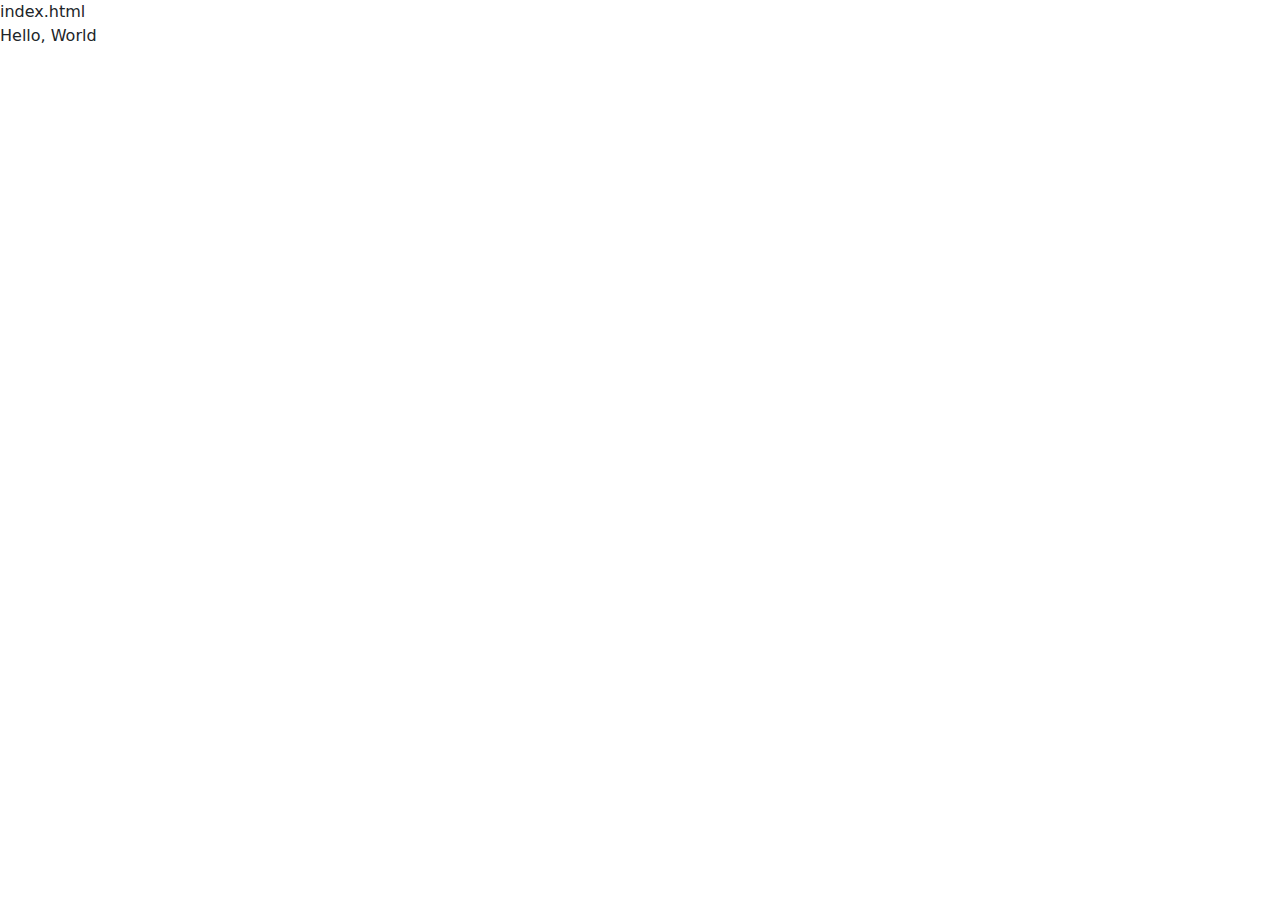
==== src/main/resources/templates/admin.html @ b3249ad9 "HTML push" ====
<!DOCTYPE html>
<html xmlns="http://www.w3.org/1999/xhtml" xmlns:th="http://www.thymeleaf.org">

<title>Admin</title>
<meta charset="UTF-8">
<meta name="viewport" content="width=device-width, initial-scale=1.0">
<link href="../public/css/styles.css" th:href="@{/css/styles.css}" rel="stylesheet"/>
<link href="https://cdn.jsdelivr.net/npm/bootstrap@5.3.3/dist/css/bootstrap.min.css" rel="stylesheet" integrity="sha384-QWTKZyjpPEjISv5WaRU9OFeRpok6YctnYmDr5pNlyT2bRjXh0JMhjY6hW+ALEwIH" crossorigin="anonymous">
</head>

<body>
index.html


<p>Hello, World</p>

<script src="https://cdn.jsdelivr.net/npm/bootstrap@5.3.3/dist/js/bootstrap.bundle.min.js" integrity="sha384-YvpcrYf0tY3lHB60NNkmXc5s9fDVZLESaAA55NDzOxhy9GkcIdslK1eN7N6jIeHz" crossorigin="anonymous"></script>
</body>
</html>
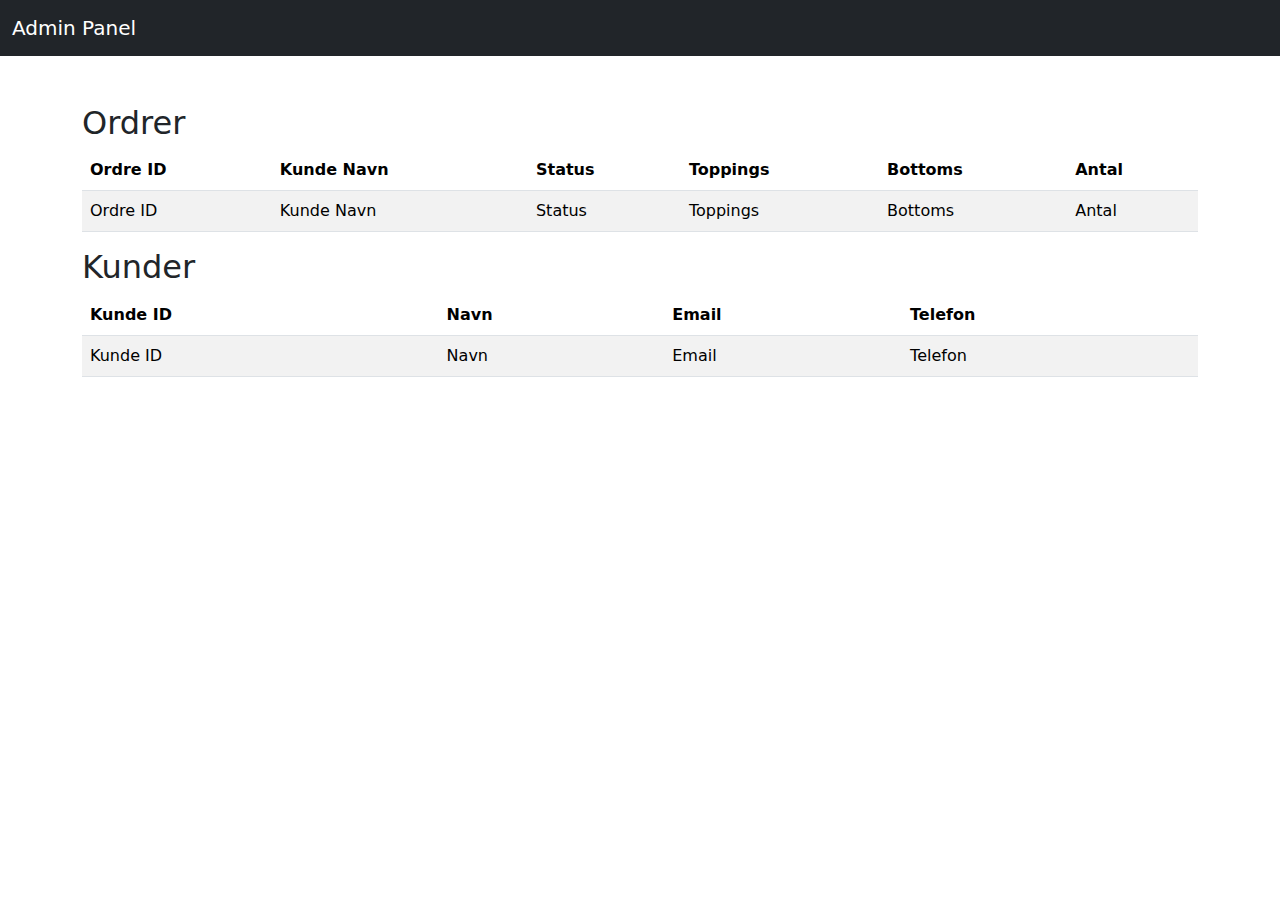
==== commit 1b870023: "amdin.html viser nu korrekt hvad en kunde reelt har bestilit" ====
--- a/src/main/resources/templates/admin.html
+++ b/src/main/resources/templates/admin.html
@@ -1,20 +1,70 @@
 <!DOCTYPE html>
 <html xmlns="http://www.w3.org/1999/xhtml" xmlns:th="http://www.thymeleaf.org">
-
-<title>Admin</title>
-<meta charset="UTF-8">
-<meta name="viewport" content="width=device-width, initial-scale=1.0">
-<link href="../public/css/styles.css" th:href="@{/css/styles.css}" rel="stylesheet"/>
-<link href="https://cdn.jsdelivr.net/npm/bootstrap@5.3.3/dist/css/bootstrap.min.css" rel="stylesheet" integrity="sha384-QWTKZyjpPEjISv5WaRU9OFeRpok6YctnYmDr5pNlyT2bRjXh0JMhjY6hW+ALEwIH" crossorigin="anonymous">
+<head>
+    <title>Admin Panel</title>
+    <meta charset="UTF-8">
+    <meta name="viewport" content="width=device-width, initial-scale=1.0">
+    <link href="../public/css/styles.css" th:href="@{/css/styles.css}" rel="stylesheet"/>
+    <link href="https://cdn.jsdelivr.net/npm/bootstrap@5.3.3/dist/css/bootstrap.min.css" rel="stylesheet">
 </head>
 
 <body>
-index.html
+<!-- Navigation Bar -->
+<nav class="navbar navbar-expand-lg navbar-dark bg-dark">
+    <div class="container-fluid">
+        <a class="navbar-brand" href="#">Admin Panel</a>
+    </div>
+</nav>
+
+<div class="container mt-5">
+    <h2>Ordrer</h2>
+    <table class="table table-striped">
+        <thead>
+        <tr>
+            <th>Ordre ID</th>
+            <th>Kunde Navn</th>
+            <th>Status</th>
+            <th>Toppings</th>
+            <th>Bottoms</th>
+            <th>Antal</th>
+        </tr>
+        </thead>
+        <tbody>
+        <tr th:each="order : ${orders}">
+            <td th:text="${order.orderId}">Ordre ID</td>
+            <td th:text="${order.customerName}">Kunde Navn</td>
+            <td th:text="${order.status}">Status</td>
+            <td th:text="${order.orderDetails.toppings}">Toppings</td>
+            <td th:text="${order.orderDetails.bottoms}">Bottoms</td>
+            <td th:text="${order.orderDetails.quantity}">Antal</td>
+        </tr>
+        </tbody>
+    </table>
 
 
-<p>Hello, World</p>
 
-<script src="https://cdn.jsdelivr.net/npm/bootstrap@5.3.3/dist/js/bootstrap.bundle.min.js" integrity="sha384-YvpcrYf0tY3lHB60NNkmXc5s9fDVZLESaAA55NDzOxhy9GkcIdslK1eN7N6jIeHz" crossorigin="anonymous"></script>
+    <h2>Kunder</h2>
+    <table class="table table-striped">
+        <thead>
+        <tr>
+            <th>Kunde ID</th>
+            <th>Navn</th>
+            <th>Email</th>
+            <th>Telefon</th>
+        </tr>
+        </thead>
+        <tbody>
+        <!-- Hvis du har en liste af kunder, kan du også iterere over dem med th:each -->
+        <tr th:each="customer : ${customers}">
+            <td th:text="${customer.customerId}">Kunde ID</td>
+            <td th:text="${customer.name}">Navn</td>
+            <td th:text="${customer.email}">Email</td>
+            <td th:text="${customer.phone}">Telefon</td>
+        </tr>
+        </tbody>
+    </table>
+</div>
+
+<script src="https://cdn.jsdelivr.net/npm/bootstrap@5.3.3/dist/js/bootstrap.bundle.min.js"></script>
 </body>
 </html>
-
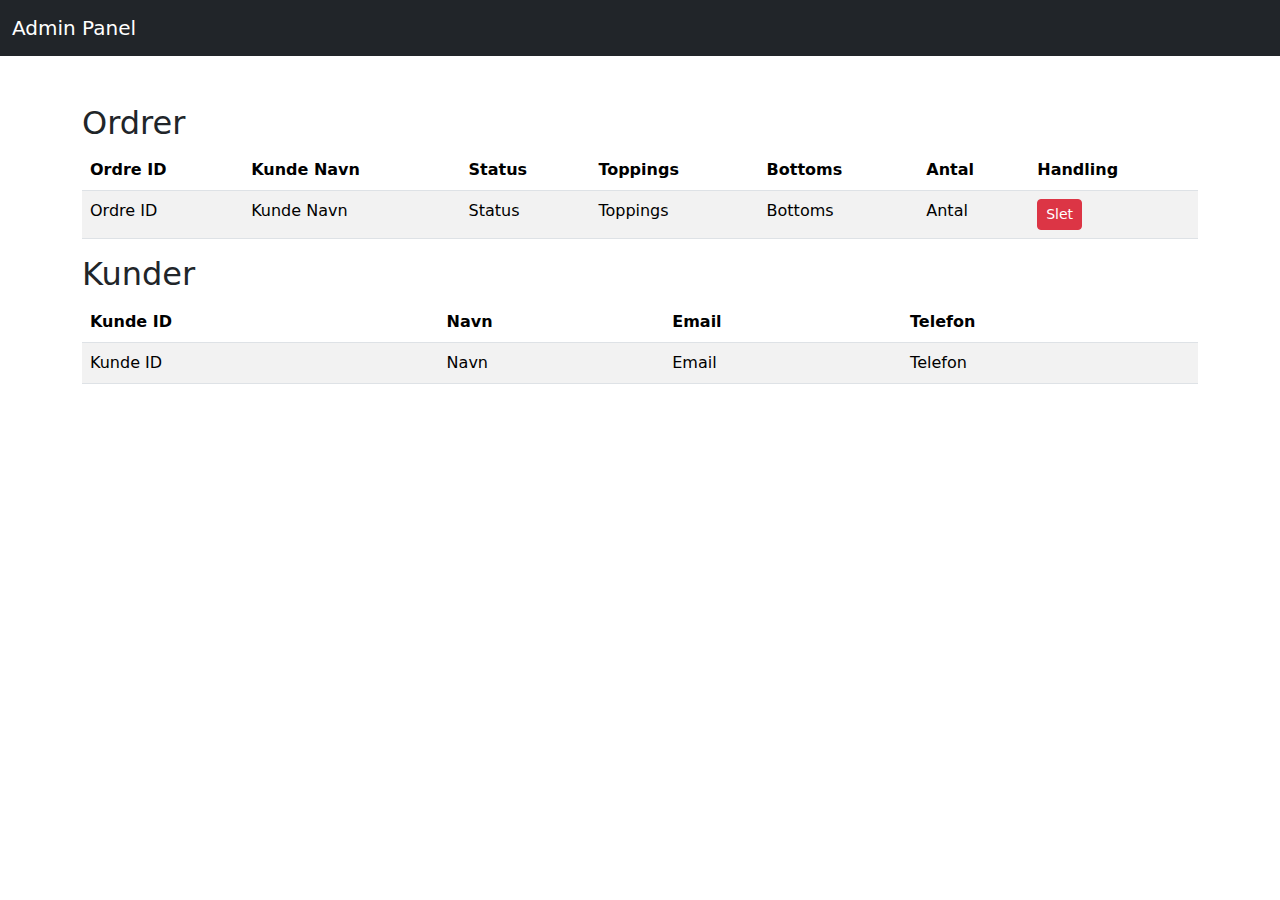
==== commit 1dcdd438: "Admins kan du slette en row fra bestilling" ====
--- a/src/main/resources/templates/admin.html
+++ b/src/main/resources/templates/admin.html
@@ -27,16 +27,25 @@
             <th>Toppings</th>
             <th>Bottoms</th>
             <th>Antal</th>
+            <th>Handling</th>
         </tr>
         </thead>
         <tbody>
         <tr th:each="order : ${orders}">
             <td th:text="${order.orderId}">Ordre ID</td>
             <td th:text="${order.customerName}">Kunde Navn</td>
-            <td th:text="${order.status}">Status</td>
+            <td th:text="${order.status}"
+                th:class="${order.status == 'betalt'} ? 'text-success' : 'text-danger'">Status</td>
             <td th:text="${order.orderDetails.toppings}">Toppings</td>
             <td th:text="${order.orderDetails.bottoms}">Bottoms</td>
             <td th:text="${order.orderDetails.quantity}">Antal</td>
+            <td>
+                <!-- Form til at sende DELETE anmodning -->
+                <form th:action="@{/admin/delete-order}" method="post">
+                    <input type="hidden" name="orderId" th:value="${order.orderId}"/>
+                    <button type="submit" class="btn btn-danger btn-sm">Slet</button>
+                </form>
+            </td>
         </tr>
         </tbody>
     </table>
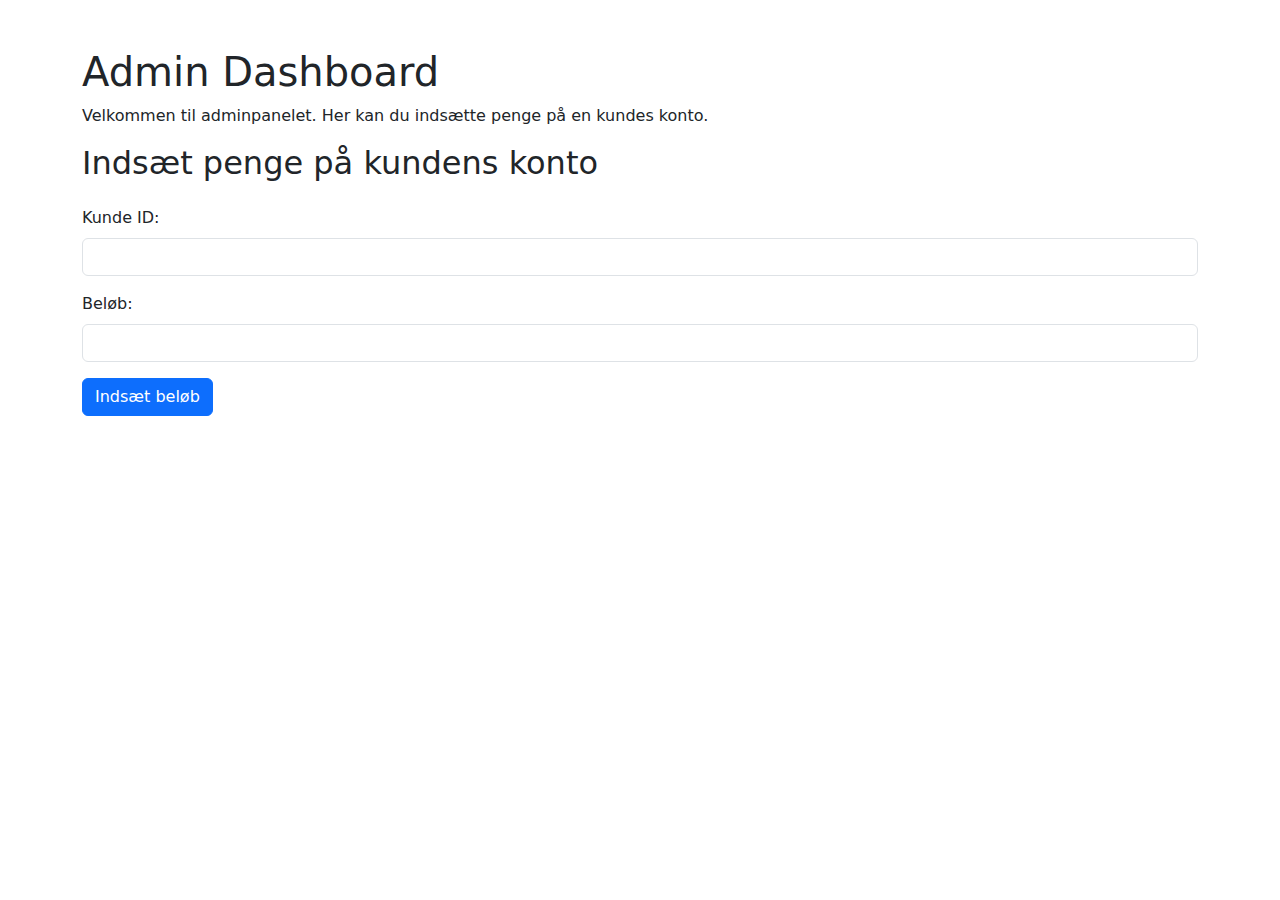
==== commit cae7db11: "Mangler testing" ====
--- a/src/main/resources/templates/admin.html
+++ b/src/main/resources/templates/admin.html
@@ -1,79 +1,42 @@
 <!DOCTYPE html>
 <html xmlns="http://www.w3.org/1999/xhtml" xmlns:th="http://www.thymeleaf.org">
+
 <head>
-    <title>Admin Panel</title>
+    <title>Admin</title>
     <meta charset="UTF-8">
     <meta name="viewport" content="width=device-width, initial-scale=1.0">
     <link href="../public/css/styles.css" th:href="@{/css/styles.css}" rel="stylesheet"/>
-    <link href="https://cdn.jsdelivr.net/npm/bootstrap@5.3.3/dist/css/bootstrap.min.css" rel="stylesheet">
+    <link href="https://cdn.jsdelivr.net/npm/bootstrap@5.3.3/dist/css/bootstrap.min.css" rel="stylesheet"
+          integrity="sha384-QWTKZyjpPEjISv5WaRU9OFeRpok6YctnYmDr5pNlyT2bRjXh0JMhjY6hW+ALEwIH" crossorigin="anonymous">
 </head>
 
 <body>
-<!-- Navigation Bar -->
-<nav class="navbar navbar-expand-lg navbar-dark bg-dark">
-    <div class="container-fluid">
-        <a class="navbar-brand" href="#">Admin Panel</a>
+<div class="container mt-5">
+    <h1>Admin Dashboard</h1>
+    <p>Velkommen til adminpanelet. Her kan du indsætte penge på en kundes konto.</p>
+
+    <!-- Formular til at indsætte penge på en kundes konto -->
+    <h2>Indsæt penge på kundens konto</h2>
+    <form action="/admin/indsaet-beloeb" method="POST" class="mt-4">
+        <div class="mb-3">
+            <label for="kundeId" class="form-label">Kunde ID:</label>
+            <input type="number" id="kundeId" name="kundeId" class="form-control" required>
+        </div>
+        <div class="mb-3">
+            <label for="beloeb" class="form-label">Beløb:</label>
+            <input type="number" id="beloeb" name="beloeb" class="form-control" step="0.01" required>
+        </div>
+        <button type="submit" class="btn btn-primary">Indsæt beløb</button>
+    </form>
+
+    <!-- Område til at vise eventuelle beskeder -->
+    <div class="mt-4">
+        <p th:text="${message}"></p> <!-- Dynamisk besked fra backend -->
     </div>
-</nav>
-
-<div class="container mt-5">
-    <h2>Ordrer</h2>
-    <table class="table table-striped">
-        <thead>
-        <tr>
-            <th>Ordre ID</th>
-            <th>Kunde Navn</th>
-            <th>Status</th>
-            <th>Toppings</th>
-            <th>Bottoms</th>
-            <th>Antal</th>
-            <th>Handling</th>
-        </tr>
-        </thead>
-        <tbody>
-        <tr th:each="order : ${orders}">
-            <td th:text="${order.orderId}">Ordre ID</td>
-            <td th:text="${order.customerName}">Kunde Navn</td>
-            <td th:text="${order.status}"
-                th:class="${order.status == 'betalt'} ? 'text-success' : 'text-danger'">Status</td>
-            <td th:text="${order.orderDetails.toppings}">Toppings</td>
-            <td th:text="${order.orderDetails.bottoms}">Bottoms</td>
-            <td th:text="${order.orderDetails.quantity}">Antal</td>
-            <td>
-                <!-- Form til at sende DELETE anmodning -->
-                <form th:action="@{/admin/delete-order}" method="post">
-                    <input type="hidden" name="orderId" th:value="${order.orderId}"/>
-                    <button type="submit" class="btn btn-danger btn-sm">Slet</button>
-                </form>
-            </td>
-        </tr>
-        </tbody>
-    </table>
-
-
-
-    <h2>Kunder</h2>
-    <table class="table table-striped">
-        <thead>
-        <tr>
-            <th>Kunde ID</th>
-            <th>Navn</th>
-            <th>Email</th>
-            <th>Telefon</th>
-        </tr>
-        </thead>
-        <tbody>
-        <!-- Hvis du har en liste af kunder, kan du også iterere over dem med th:each -->
-        <tr th:each="customer : ${customers}">
-            <td th:text="${customer.customerId}">Kunde ID</td>
-            <td th:text="${customer.name}">Navn</td>
-            <td th:text="${customer.email}">Email</td>
-            <td th:text="${customer.phone}">Telefon</td>
-        </tr>
-        </tbody>
-    </table>
 </div>
 
-<script src="https://cdn.jsdelivr.net/npm/bootstrap@5.3.3/dist/js/bootstrap.bundle.min.js"></script>
+<script src="https://cdn.jsdelivr.net/npm/bootstrap@5.3.3/dist/js/bootstrap.bundle.min.js"
+        integrity="sha384-YvpcrYf0tY3lHB60NNkmXc5s9fDVZLESaAA55NDzOxhy9GkcIdslK1eN7N6jIeHz"
+        crossorigin="anonymous"></script>
 </body>
 </html>
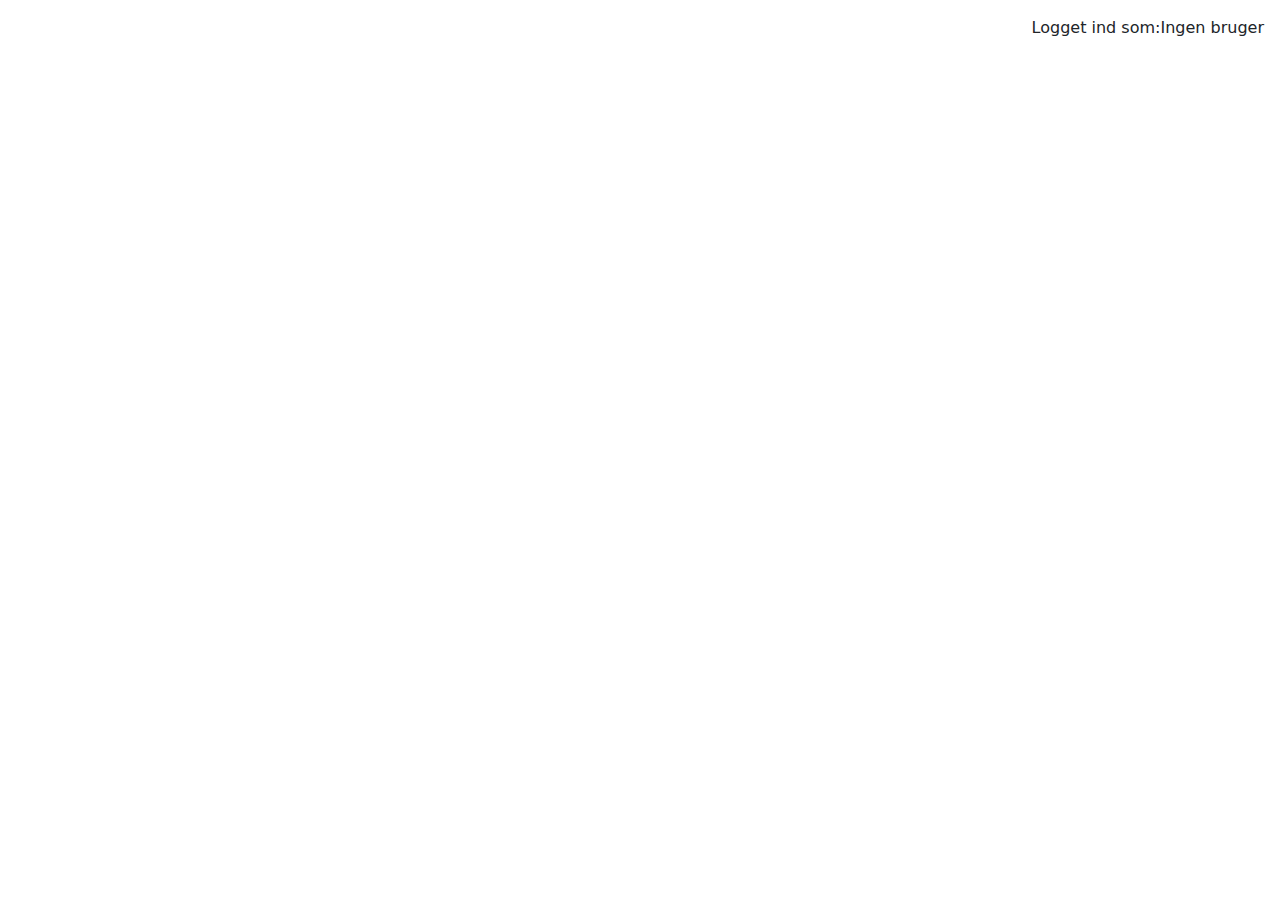
==== commit 4513ae6e: "færdig med kodning" ====
--- a/src/main/resources/templates/admin.html
+++ b/src/main/resources/templates/admin.html
@@ -1,42 +1,26 @@
 <!DOCTYPE html>
 <html xmlns="http://www.w3.org/1999/xhtml" xmlns:th="http://www.thymeleaf.org">
 
-<head>
-    <title>Admin</title>
-    <meta charset="UTF-8">
-    <meta name="viewport" content="width=device-width, initial-scale=1.0">
-    <link href="../public/css/styles.css" th:href="@{/css/styles.css}" rel="stylesheet"/>
-    <link href="https://cdn.jsdelivr.net/npm/bootstrap@5.3.3/dist/css/bootstrap.min.css" rel="stylesheet"
-          integrity="sha384-QWTKZyjpPEjISv5WaRU9OFeRpok6YctnYmDr5pNlyT2bRjXh0JMhjY6hW+ALEwIH" crossorigin="anonymous">
+<title>Admin</title>
+<meta charset="UTF-8">
+<meta name="viewport" content="width=device-width, initial-scale=1.0">
+<link href="../public/css/styles.css" th:href="@{/css/styles.css}" rel="stylesheet"/>
+<link href="https://cdn.jsdelivr.net/npm/bootstrap@5.3.3/dist/css/bootstrap.min.css" rel="stylesheet" integrity="sha384-QWTKZyjpPEjISv5WaRU9OFeRpok6YctnYmDr5pNlyT2bRjXh0JMhjY6hW+ALEwIH" crossorigin="anonymous">
 </head>
 
 <body>
-<div class="container mt-5">
-    <h1>Admin Dashboard</h1>
-    <p>Velkommen til adminpanelet. Her kan du indsætte penge på en kundes konto.</p>
 
-    <!-- Formular til at indsætte penge på en kundes konto -->
-    <h2>Indsæt penge på kundens konto</h2>
-    <form action="/admin/indsaet-beloeb" method="POST" class="mt-4">
-        <div class="mb-3">
-            <label for="kundeId" class="form-label">Kunde ID:</label>
-            <input type="number" id="kundeId" name="kundeId" class="form-control" required>
-        </div>
-        <div class="mb-3">
-            <label for="beloeb" class="form-label">Beløb:</label>
-            <input type="number" id="beloeb" name="beloeb" class="form-control" step="0.01" required>
-        </div>
-        <button type="submit" class="btn btn-primary">Indsæt beløb</button>
-    </form>
 
-    <!-- Område til at vise eventuelle beskeder -->
-    <div class="mt-4">
-        <p th:text="${message}"></p> <!-- Dynamisk besked fra backend -->
-    </div>
+<div class="user-info d-flex justify-content-end p-3">
+        <span th:if="${session.currentUser != null}">
+            Logget ind som: <strong th:text="${session.currentUser.username}"></strong>
+        </span>
+    <span th:if="${session.currentUser == null}">
+            Ingen bruger
+        </span>
 </div>
 
-<script src="https://cdn.jsdelivr.net/npm/bootstrap@5.3.3/dist/js/bootstrap.bundle.min.js"
-        integrity="sha384-YvpcrYf0tY3lHB60NNkmXc5s9fDVZLESaAA55NDzOxhy9GkcIdslK1eN7N6jIeHz"
-        crossorigin="anonymous"></script>
+<script src="https://cdn.jsdelivr.net/npm/bootstrap@5.3.3/dist/js/bootstrap.bundle.min.js" integrity="sha384-YvpcrYf0tY3lHB60NNkmXc5s9fDVZLESaAA55NDzOxhy9GkcIdslK1eN7N6jIeHz" crossorigin="anonymous"></script>
 </body>
 </html>
+
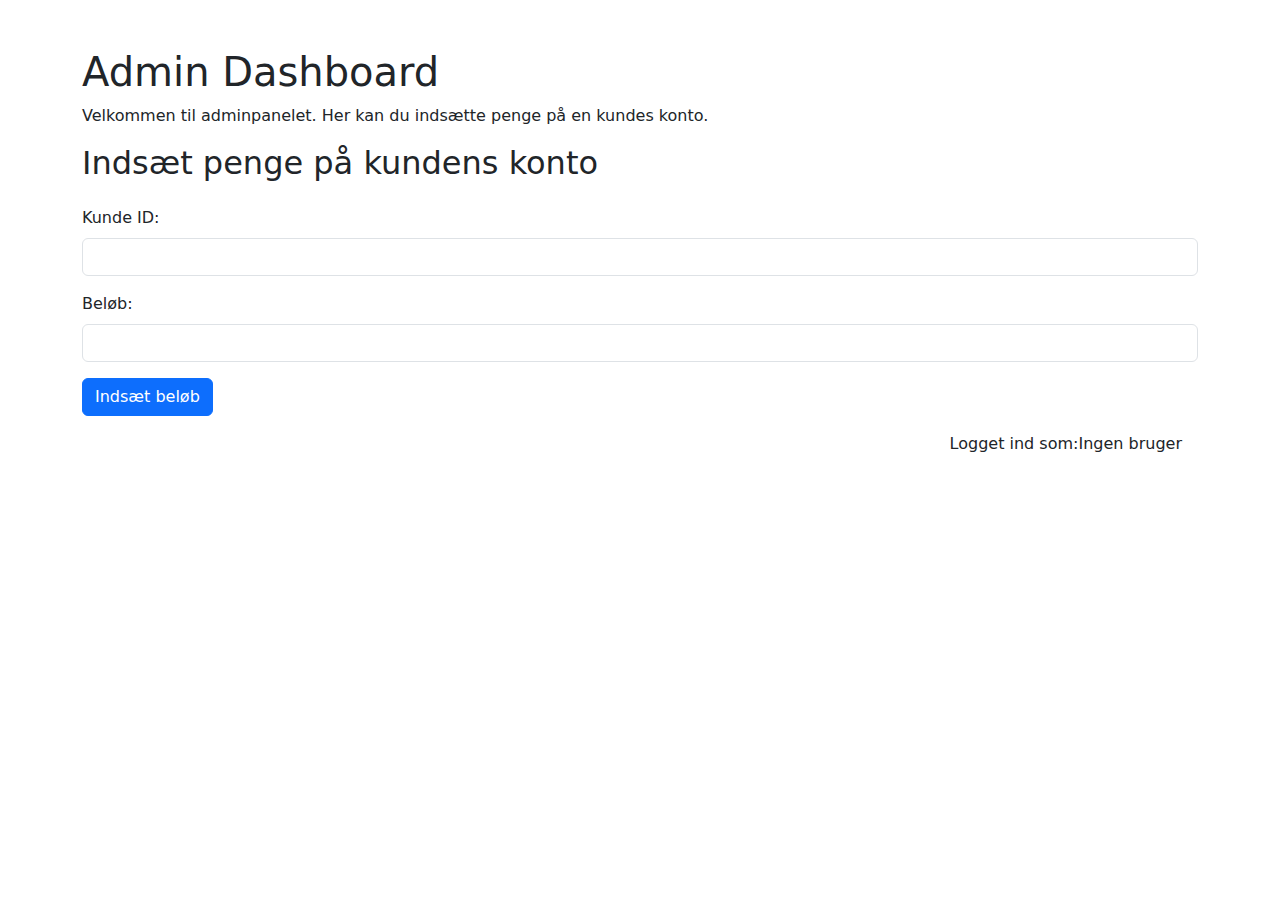
==== commit b58be05d: "Merge remote-tracking branch 'origin/Jonas' into dev" ====
--- a/src/main/resources/templates/admin.html
+++ b/src/main/resources/templates/admin.html
@@ -1,15 +1,33 @@
 <!DOCTYPE html>
 <html xmlns="http://www.w3.org/1999/xhtml" xmlns:th="http://www.thymeleaf.org">
 
-<title>Admin</title>
-<meta charset="UTF-8">
-<meta name="viewport" content="width=device-width, initial-scale=1.0">
-<link href="../public/css/styles.css" th:href="@{/css/styles.css}" rel="stylesheet"/>
-<link href="https://cdn.jsdelivr.net/npm/bootstrap@5.3.3/dist/css/bootstrap.min.css" rel="stylesheet" integrity="sha384-QWTKZyjpPEjISv5WaRU9OFeRpok6YctnYmDr5pNlyT2bRjXh0JMhjY6hW+ALEwIH" crossorigin="anonymous">
+<head>
+    <title>Admin</title>
+    <meta charset="UTF-8">
+    <meta name="viewport" content="width=device-width, initial-scale=1.0">
+    <link href="../public/css/styles.css" th:href="@{/css/styles.css}" rel="stylesheet"/>
+    <link href="https://cdn.jsdelivr.net/npm/bootstrap@5.3.3/dist/css/bootstrap.min.css" rel="stylesheet"
+          integrity="sha384-QWTKZyjpPEjISv5WaRU9OFeRpok6YctnYmDr5pNlyT2bRjXh0JMhjY6hW+ALEwIH" crossorigin="anonymous">
 </head>
 
 <body>
+<div class="container mt-5">
+    <h1>Admin Dashboard</h1>
+    <p>Velkommen til adminpanelet. Her kan du indsætte penge på en kundes konto.</p>
 
+    <!-- Formular til at indsætte penge på en kundes konto -->
+    <h2>Indsæt penge på kundens konto</h2>
+    <form action="/admin/indsaet-beloeb" method="POST" class="mt-4">
+        <div class="mb-3">
+            <label for="kundeId" class="form-label">Kunde ID:</label>
+            <input type="number" id="kundeId" name="kundeId" class="form-control" required>
+        </div>
+        <div class="mb-3">
+            <label for="beloeb" class="form-label">Beløb:</label>
+            <input type="number" id="beloeb" name="beloeb" class="form-control" step="0.01" required>
+        </div>
+        <button type="submit" class="btn btn-primary">Indsæt beløb</button>
+    </form>
 
 <div class="user-info d-flex justify-content-end p-3">
         <span th:if="${session.currentUser != null}">
@@ -19,8 +37,15 @@
             Ingen bruger
         </span>
 </div>
+    <!-- Område til at vise eventuelle beskeder -->
+    <div class="mt-4">
+        <p th:text="${message}"></p> <!-- Dynamisk besked fra backend -->
+    </div>
+</div>
 
-<script src="https://cdn.jsdelivr.net/npm/bootstrap@5.3.3/dist/js/bootstrap.bundle.min.js" integrity="sha384-YvpcrYf0tY3lHB60NNkmXc5s9fDVZLESaAA55NDzOxhy9GkcIdslK1eN7N6jIeHz" crossorigin="anonymous"></script>
+<script src="https://cdn.jsdelivr.net/npm/bootstrap@5.3.3/dist/js/bootstrap.bundle.min.js"
+        integrity="sha384-YvpcrYf0tY3lHB60NNkmXc5s9fDVZLESaAA55NDzOxhy9GkcIdslK1eN7N6jIeHz"
+        crossorigin="anonymous"></script>
 </body>
 </html>
 
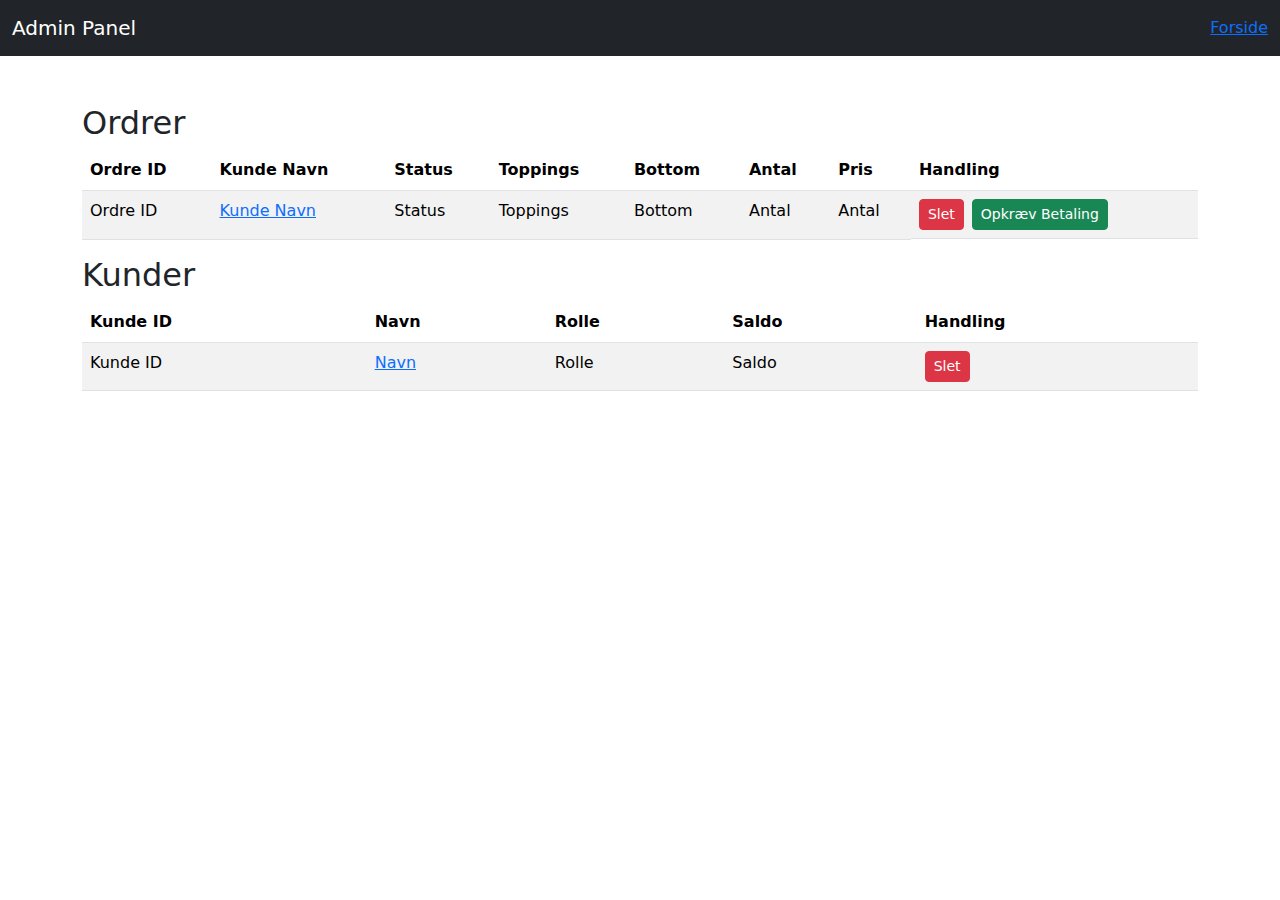
==== commit 094c849e: "Opdatering af Admin" ====
--- a/src/main/resources/templates/admin.html
+++ b/src/main/resources/templates/admin.html
@@ -1,51 +1,161 @@
 <!DOCTYPE html>
 <html xmlns="http://www.w3.org/1999/xhtml" xmlns:th="http://www.thymeleaf.org">
-
 <head>
-    <title>Admin</title>
+    <title>Admin Panel</title>
     <meta charset="UTF-8">
     <meta name="viewport" content="width=device-width, initial-scale=1.0">
     <link href="../public/css/styles.css" th:href="@{/css/styles.css}" rel="stylesheet"/>
-    <link href="https://cdn.jsdelivr.net/npm/bootstrap@5.3.3/dist/css/bootstrap.min.css" rel="stylesheet"
-          integrity="sha384-QWTKZyjpPEjISv5WaRU9OFeRpok6YctnYmDr5pNlyT2bRjXh0JMhjY6hW+ALEwIH" crossorigin="anonymous">
+    <link href="https://cdn.jsdelivr.net/npm/bootstrap@5.3.3/dist/css/bootstrap.min.css" rel="stylesheet">
 </head>
 
 <body>
+
+<nav class="navbar navbar-expand-lg navbar-dark bg-dark">
+    <div class="container-fluid">
+        <a class="navbar-brand" href="#">Admin Panel</a>
+        <a class="nav-bar-cell1-rev" href="/">Forside</a>
+    </div>
+</nav>
+
 <div class="container mt-5">
-    <h1>Admin Dashboard</h1>
-    <p>Velkommen til adminpanelet. Her kan du indsætte penge på en kundes konto.</p>
+    <h2>Ordrer</h2>
+    <table class="table table-striped">
+        <thead>
+        <tr>
+            <th>Ordre ID</th>
+            <th>Kunde Navn</th>
+            <th>Status</th>
+            <th>Toppings</th>
+            <th>Bottom</th>
+            <th>Antal</th>
+            <th>Pris</th>
+            <th>Handling</th>
+        </tr>
+        </thead>
+        <tbody>
+        <tr th:each="order : ${orders}">
+            <td th:text="${order.orderId}">Ordre ID</td>
+            <td>
+                <a href="#"
+                   th:text="${order.customerName}"
+                   data-bs-toggle="modal"
+                   data-bs-target="#depositModal"
+                   th:attr="data-customer-id=${order.user_id}, data-customer-name=${order.customerName}">Kunde Navn</a>
+                <span th:text="' - Saldo: ' + ${order.balance} + ' kr.'"></span>
+            </td>
+            <td th:text="${order.status}"
+                th:class="${order.status == 'betalt'} ? 'text-success' : 'text-danger'">Status
+            </td>
+            <td th:text="${order.orderDetails.topping}">Toppings</td>
+            <td th:text="${order.orderDetails.bottom}">Bottom</td>
+            <td th:text="${order.orderDetails.quantity}">Antal</td>
+            <td th:text="${order.orderAmount}">Antal</td>
+            <td class="d-flex justify-content-start">
+                <!-- Form til at sende DELETE-anmodning -->
+                <form th:action="@{/admin/delete-order}" method="post" class="me-2">
+                    <input type="hidden" name="orderId" th:value="${order.orderId}"/>
+                    <button type="submit" class="btn btn-danger btn-sm">Slet</button>
+                </form>
+                <form th:action="@{/admin/create-payment}" method="post">
+                    <input type="hidden" name="orderId" th:value="${order.orderId}"/>
+                    <input type="hidden" name="amount" th:value="${order.orderAmount}"/>
+                    <button type="submit" class="btn btn-success btn-sm">Opkræv Betaling</button>
+                </form>
+            </td>
 
-    <!-- Formular til at indsætte penge på en kundes konto -->
-    <h2>Indsæt penge på kundens konto</h2>
-    <form action="/admin/indsaet-beloeb" method="POST" class="mt-4">
-        <div class="mb-3">
-            <label for="kundeId" class="form-label">Kunde ID:</label>
-            <input type="number" id="kundeId" name="kundeId" class="form-control" required>
+        </tr>
+        </tbody>
+    </table>
+
+    <h2>Kunder</h2>
+    <table class="table table-striped">
+        <thead>
+        <tr>
+            <th>Kunde ID</th>
+            <th>Navn</th>
+            <th>Rolle</th>
+            <th>Saldo</th>
+            <th>Handling</th>
+        </tr>
+        </thead>
+        <tbody>
+        <tr th:each="customer : ${kunder}">
+            <td th:text="${customer.userId}">Kunde ID</td>
+            <td>
+                <a href="#"
+                   th:text="${customer.username}"
+                   data-bs-toggle="modal"
+                   data-bs-target="#depositModal"
+                   th:attr="data-customer-id=${customer.userId}, data-customer-name=${customer.username}">Navn</a>
+            </td>
+            <td th:text="${customer.role}">Rolle</td>
+            <td th:text="${customer.balance}">Saldo</td>
+            <td>
+                <form th:action="@{/admin/delete-customer}" method="post" class="me-2">
+                    <input type="hidden" name="userId" th:value="${customer.userId}"/>
+                    <button type="submit" class="btn btn-danger btn-sm">Slet</button>
+                </form>
+            </td>
+        </tr>
+        </tbody>
+    </table>
+
+</div>
+
+<!-- Modal Indsæt penge -->
+<div class="modal fade" id="depositModal" tabindex="-1" aria-labelledby="depositModalLabel" aria-hidden="true">
+    <div class="modal-dialog">
+        <div class="modal-content">
+            <div class="modal-header">
+                <h5 class="modal-title" id="depositModalLabel">Indsæt Penge</h5>
+                <button type="button" class="btn-close" data-bs-dismiss="modal" aria-label="Close"></button>
+            </div>
+            <div class="modal-body">
+                <form id="depositForm" method="post" action="/admin/upsert-customer-account">
+                    <div class="mb-3">
+                        <label for="customerId" class="form-label">Kunde ID</label>
+                        <input type="text" class="form-control" id="customerId" name="userId" readonly>
+                    </div>
+                    <div class="mb-3">
+                        <label for="customerName" class="form-label">Kunde Navn</label>
+                        <input type="text" class="form-control" id="customerName" readonly>
+                    </div>
+                    <div class="mb-3">
+                        <label for="amount" class="form-label">Indsætte Beløb</label>
+                        <input type="number" class="form-control" id="amount" name="initialBalance" required>
+                    </div>
+                    <button type="submit" class="btn btn-primary">Indsæt</button>
+                </form>
+            </div>
         </div>
-        <div class="mb-3">
-            <label for="beloeb" class="form-label">Beløb:</label>
-            <input type="number" id="beloeb" name="beloeb" class="form-control" step="0.01" required>
-        </div>
-        <button type="submit" class="btn btn-primary">Indsæt beløb</button>
-    </form>
-
-<div class="user-info d-flex justify-content-end p-3">
-        <span th:if="${session.currentUser != null}">
-            Logget ind som: <strong th:text="${session.currentUser.username}"></strong>
-        </span>
-    <span th:if="${session.currentUser == null}">
-            Ingen bruger
-        </span>
-</div>
-    <!-- Område til at vise eventuelle beskeder -->
-    <div class="mt-4">
-        <p th:text="${message}"></p> <!-- Dynamisk besked fra backend -->
     </div>
 </div>
 
-<script src="https://cdn.jsdelivr.net/npm/bootstrap@5.3.3/dist/js/bootstrap.bundle.min.js"
-        integrity="sha384-YvpcrYf0tY3lHB60NNkmXc5s9fDVZLESaAA55NDzOxhy9GkcIdslK1eN7N6jIeHz"
-        crossorigin="anonymous"></script>
+
+<script src="https://cdn.jsdelivr.net/npm/bootstrap@5.3.3/dist/js/bootstrap.bundle.min.js"></script>
+<script>
+    var depositModal = document.getElementById('depositModal');
+    depositModal.addEventListener('show.bs.modal', function (event) {
+        var button = event.relatedTarget; // Knappen der åbnede modal
+        var customerId = button.getAttribute('data-customer-id'); // Hent kunde ID
+        var customerName = button.getAttribute('data-customer-name'); // Hent kunde navn
+
+        // Opdater modalens input felter
+        var modalCustomerId = depositModal.querySelector('#customerId');
+        var modalCustomerName = depositModal.querySelector('#customerName');
+
+        if (customerId === "-1") {
+            // Hvis kunde ID er -1, opdater modalens indhold med beskeden
+            modalCustomerId.value = ""; // Ryd inputfeltet for kunde ID
+            modalCustomerName.value = "Denne ordre er lagt af en kunde uden konto, kræver manuel behandling"; // Sæt besked i kunde navn feltet
+            modalCustomerName.disabled = true; // Gør inputfeltet for kunde navn skrivebeskyttet
+        } else {
+            // Hvis kunde ID ikke er -1, opdater inputfelterne med de normale værdier
+            modalCustomerId.value = customerId;
+            modalCustomerName.value = customerName;
+            modalCustomerName.disabled = false; // Sørg for, at inputfeltet er skrivbart
+        }
+    });
+</script>
 </body>
 </html>
-
